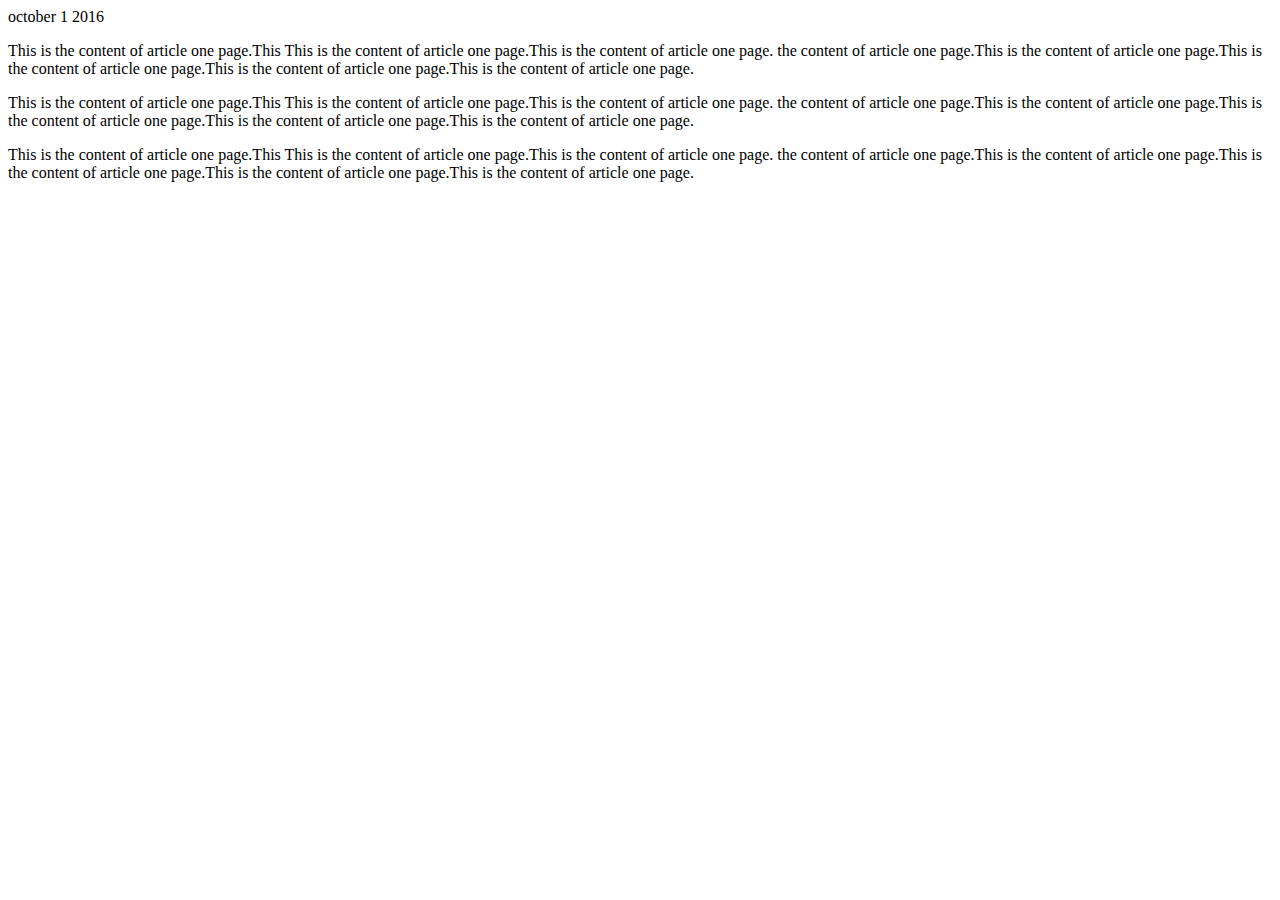
==== ui/article-one.html @ 19bbf236 "[imad-console] Updates ui/article-one.html" ====
<html>
   <head>
     <title>
         This is article one by anu
     </title>  
     <meta name= "viewport" content= "width=device-width, initial-scale=1"/>
     <style>
         .container{
             max-width = 700px;
             color = red;
             margin = 0 auto;
             font-family= sans-serif;
         }
     </style>
     </head>
    <body> 
    <div>
        <div>
        october 1 2016
    </div>
    <div>
        <p>
            This is the content of article one page.This This is the content of article one page.This is the content of article one page. the content of article one page.This is the content of article one page.This is the content of article one page.This is the content of article one page.This is the content of article one page.
        </p>
         <p>
            This is the content of article one page.This This is the content of article one page.This is the content of article one  page. the content of article one page.This is the content of article one page.This is the content of article one page.This is the content of article one page.This is the content of article one page.
        </p>
         <p>
            This is the content of article one page.This This is the content of article one page.This is the content of article one page. the content of article one page.This is the content of article one page.This is the content of article one page.This is the content of article one page.This is the content of article one page.
        </p>
    </div>
   </div>
    </body>
       
       
   
   
    
    
    
    
    
    
    
    
    
    
</html>
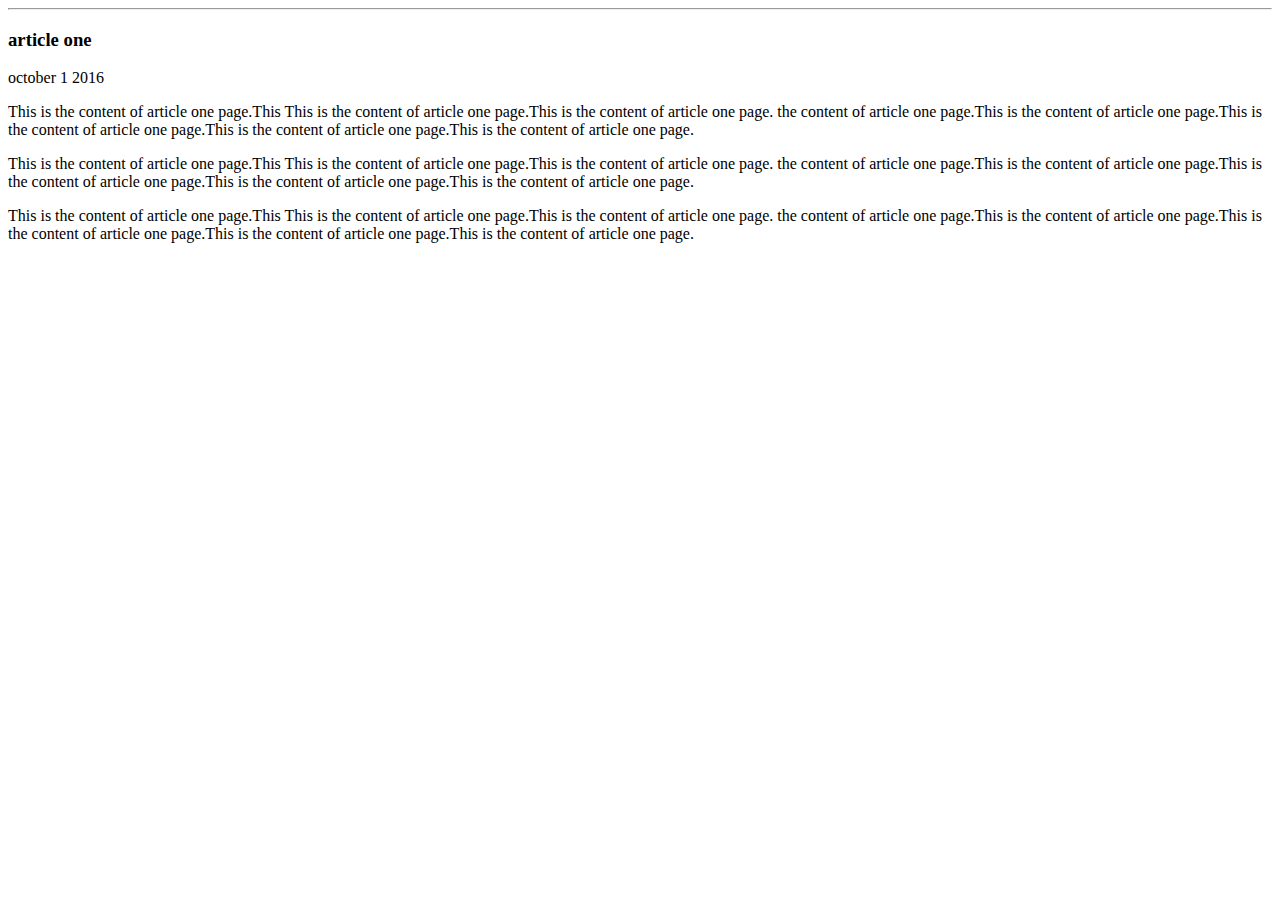
==== commit 9a5708f8: "[imad-console] Updates ui/article-one.html" ====
--- a/ui/article-one.html
+++ b/ui/article-one.html
@@ -14,6 +14,10 @@
      </style>
      </head>
     <body> 
+     <hr/>
+    <h3>
+        article one
+    </h3>
     <div>
         <div>
         october 1 2016
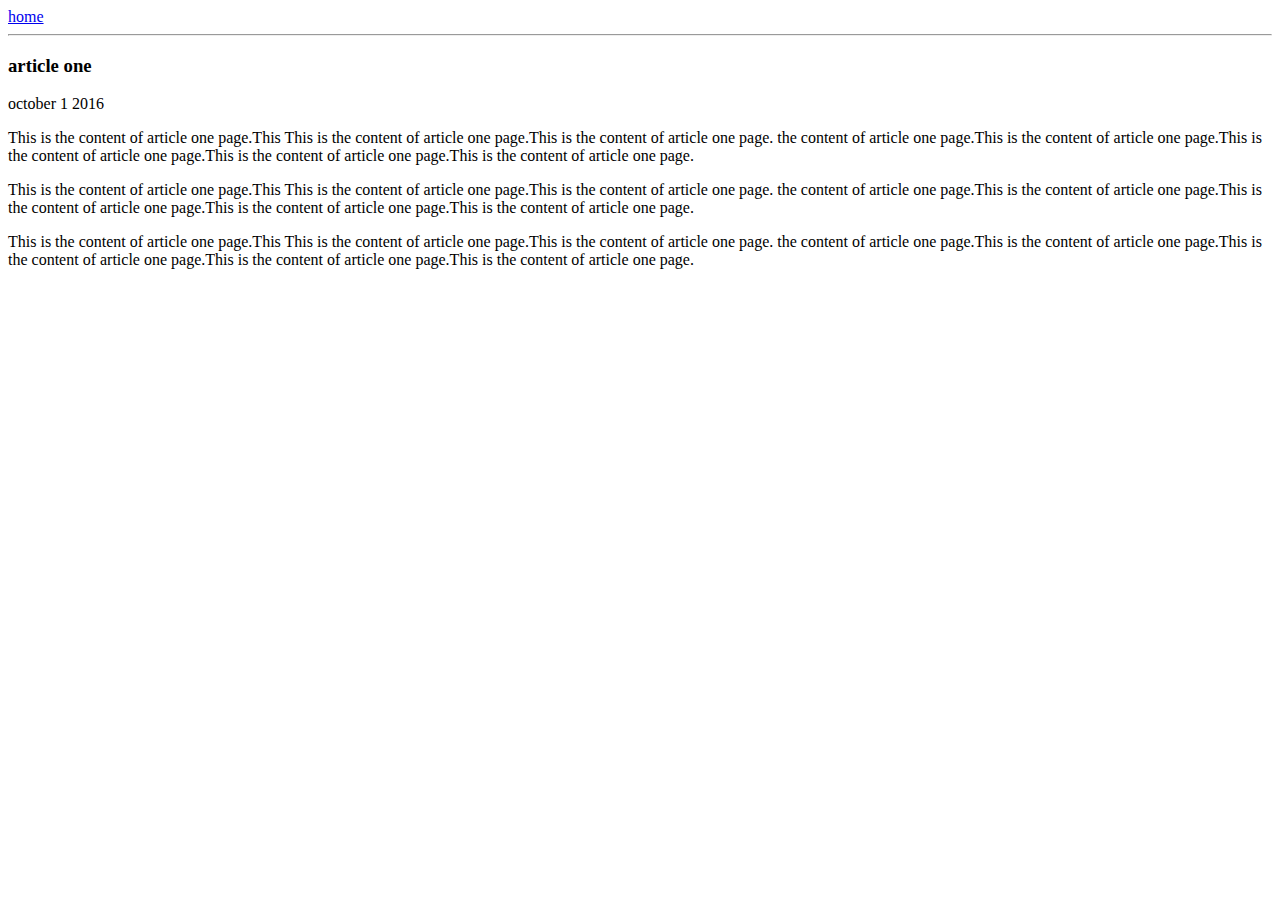
==== commit 6524c8a2: "[imad-console] Updates ui/article-one.html" ====
--- a/ui/article-one.html
+++ b/ui/article-one.html
@@ -6,20 +6,23 @@
      <meta name= "viewport" content= "width=device-width, initial-scale=1"/>
      <style>
          .container{
-             max-width = 700px;
-             color = red;
+             max-width = 800px;
+             color = grey;
              margin = 0 auto;
              font-family= sans-serif;
          }
      </style>
      </head>
     <body> 
+    <div class='container'>
+         <div>
+        <a href='/'>home</a>
+    </div>
      <hr/>
     <h3>
         article one
     </h3>
     <div>
-        <div>
         october 1 2016
     </div>
     <div>
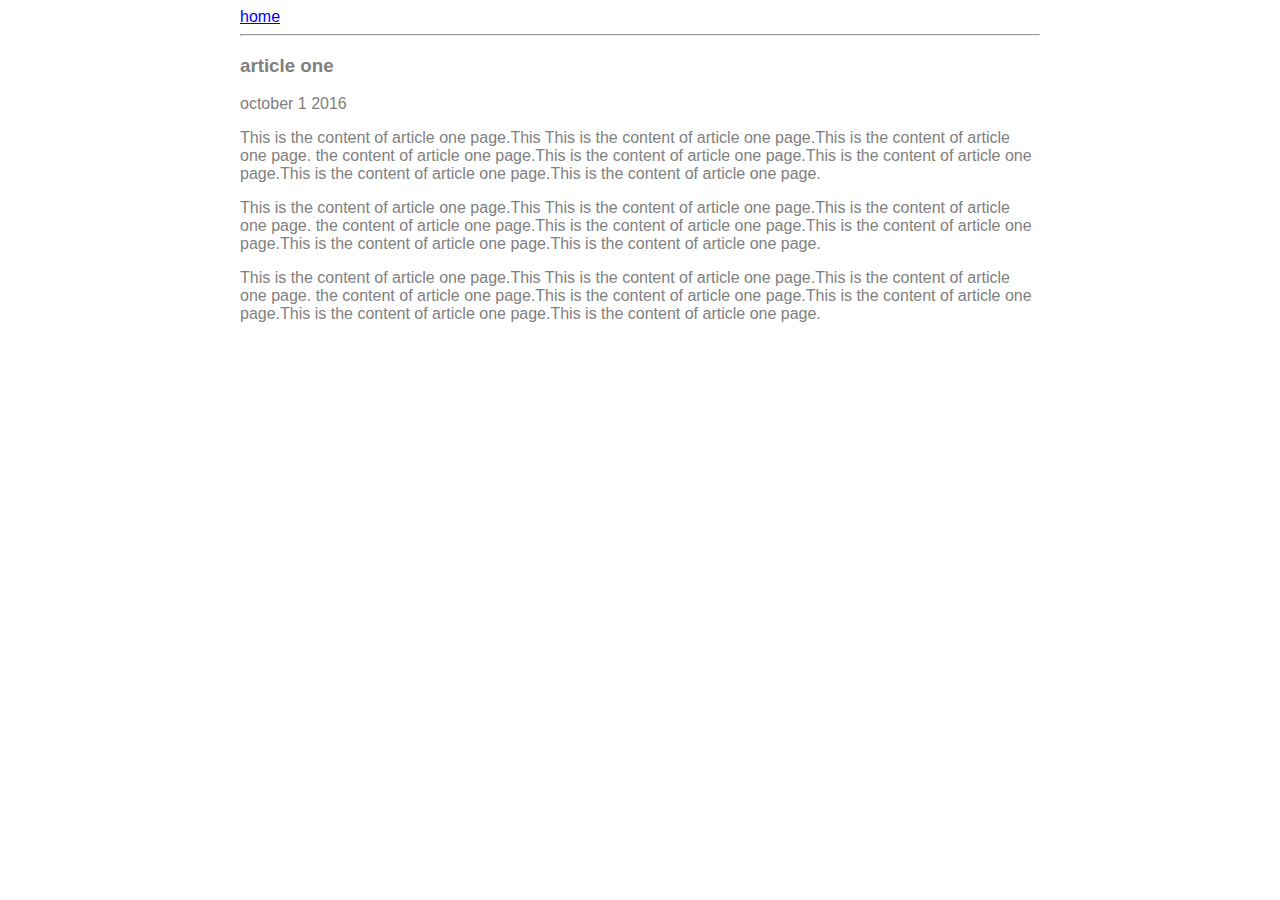
==== commit 38fd40eb: "[imad-console] Updates ui/article-one.html" ====
--- a/ui/article-one.html
+++ b/ui/article-one.html
@@ -6,10 +6,10 @@
      <meta name= "viewport" content= "width=device-width, initial-scale=1"/>
      <style>
          .container{
-             max-width = 800px;
-             color = grey;
-             margin = 0 auto;
-             font-family= sans-serif;
+             max-width: 800px;
+             color: grey;
+             margin: 0 auto;
+             font-family: sans-serif;
          }
      </style>
      </head>
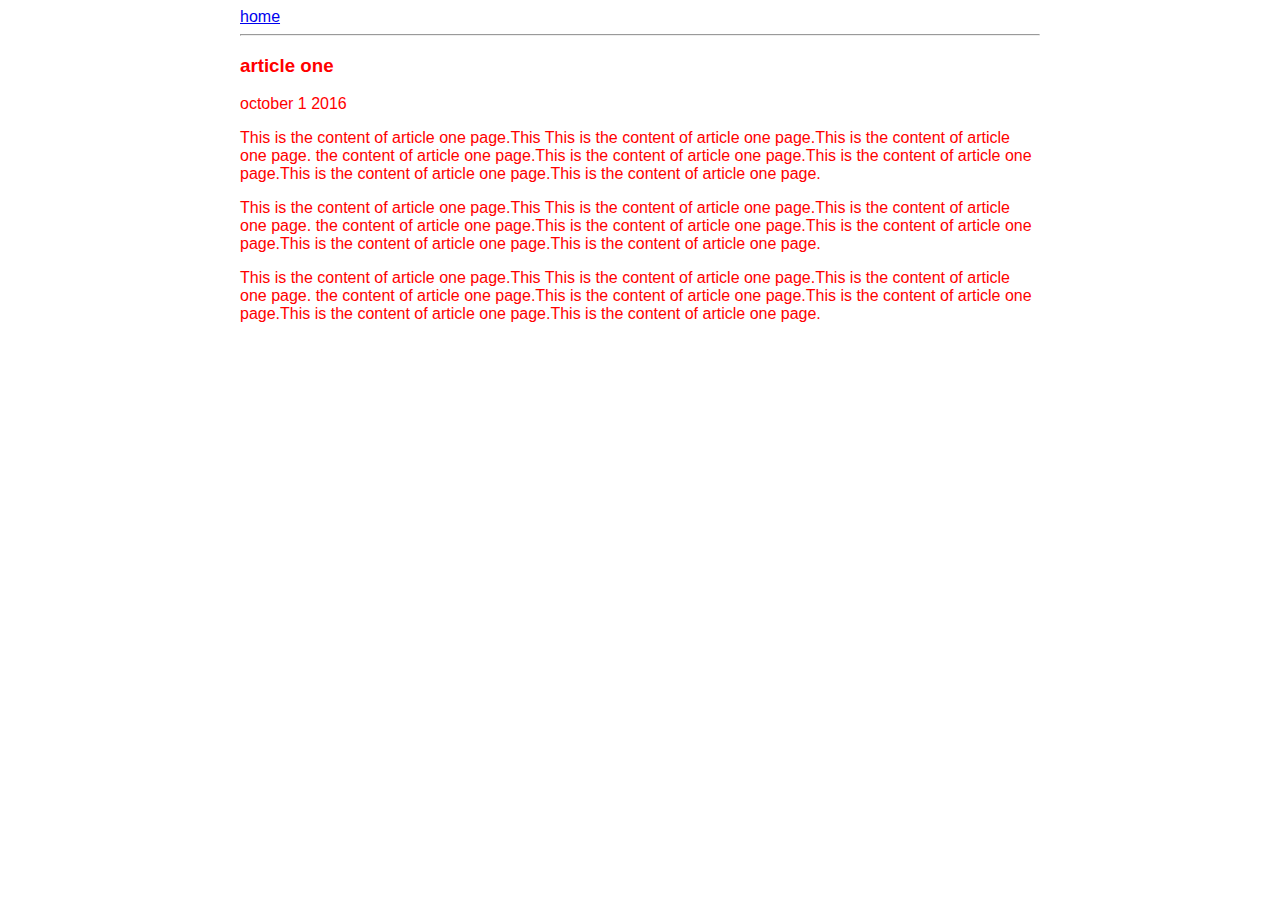
==== commit 6b15ff6c: "[imad-console] Updates ui/article-one.html" ====
--- a/ui/article-one.html
+++ b/ui/article-one.html
@@ -7,7 +7,7 @@
      <style>
          .container{
              max-width: 800px;
-             color: grey;
+             color: red;
              margin: 0 auto;
              font-family: sans-serif;
          }
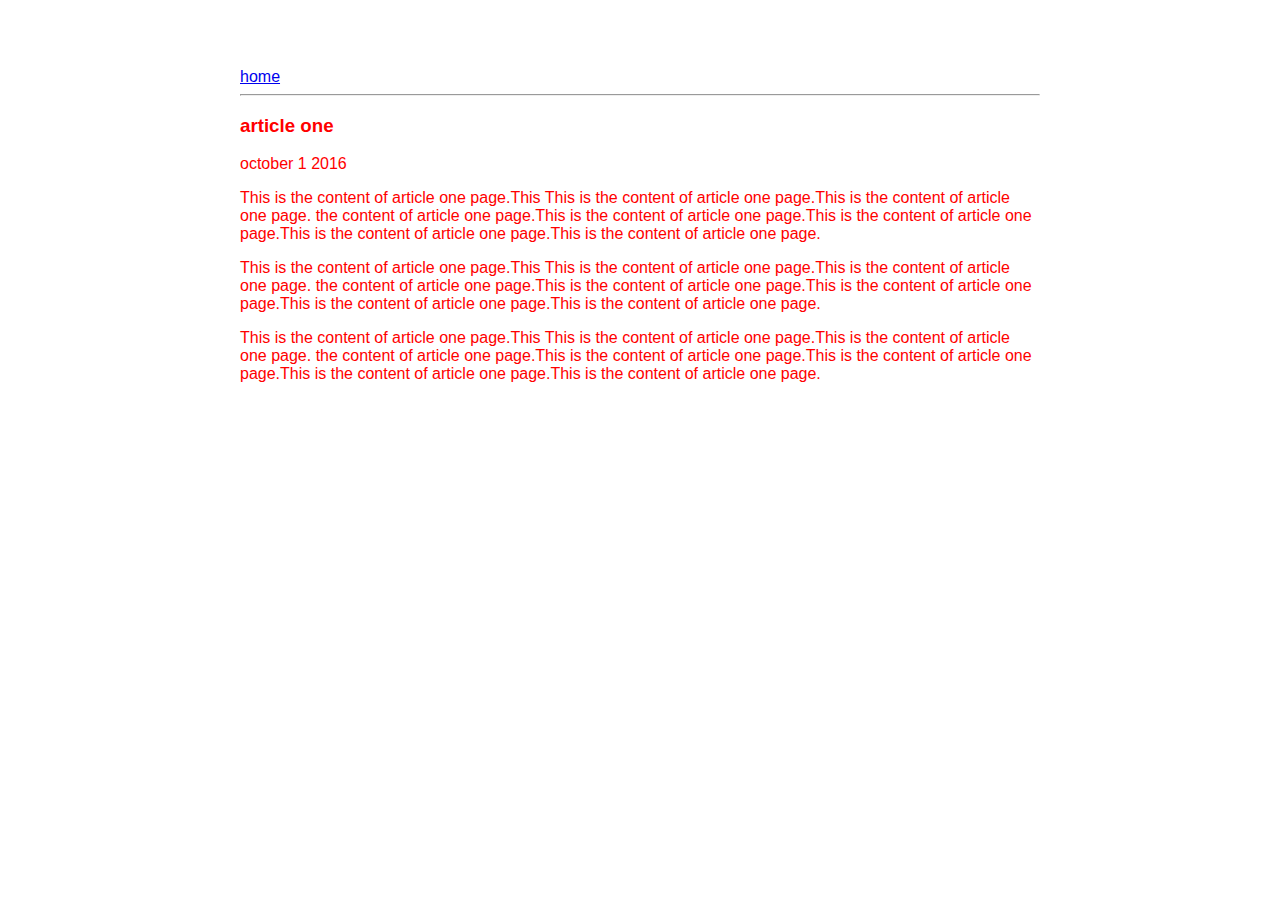
==== commit b3ac3828: "[imad-console] Updates ui/article-one.html" ====
--- a/ui/article-one.html
+++ b/ui/article-one.html
@@ -6,11 +6,14 @@
      <meta name= "viewport" content= "width=device-width, initial-scale=1"/>
      <style>
          .container{
-             max-width: 800px;
-             color: red;
-             margin: 0 auto;
-             font-family: sans-serif;
-         }
+            max-width: 800px;
+                color: red;
+    margin: 0 auto;
+    font-family: sans-serif;
+    padding-left: 20px;
+    padding-right: 20px;
+    padding-top: 60px;
+     }
      </style>
      </head>
     <body> 
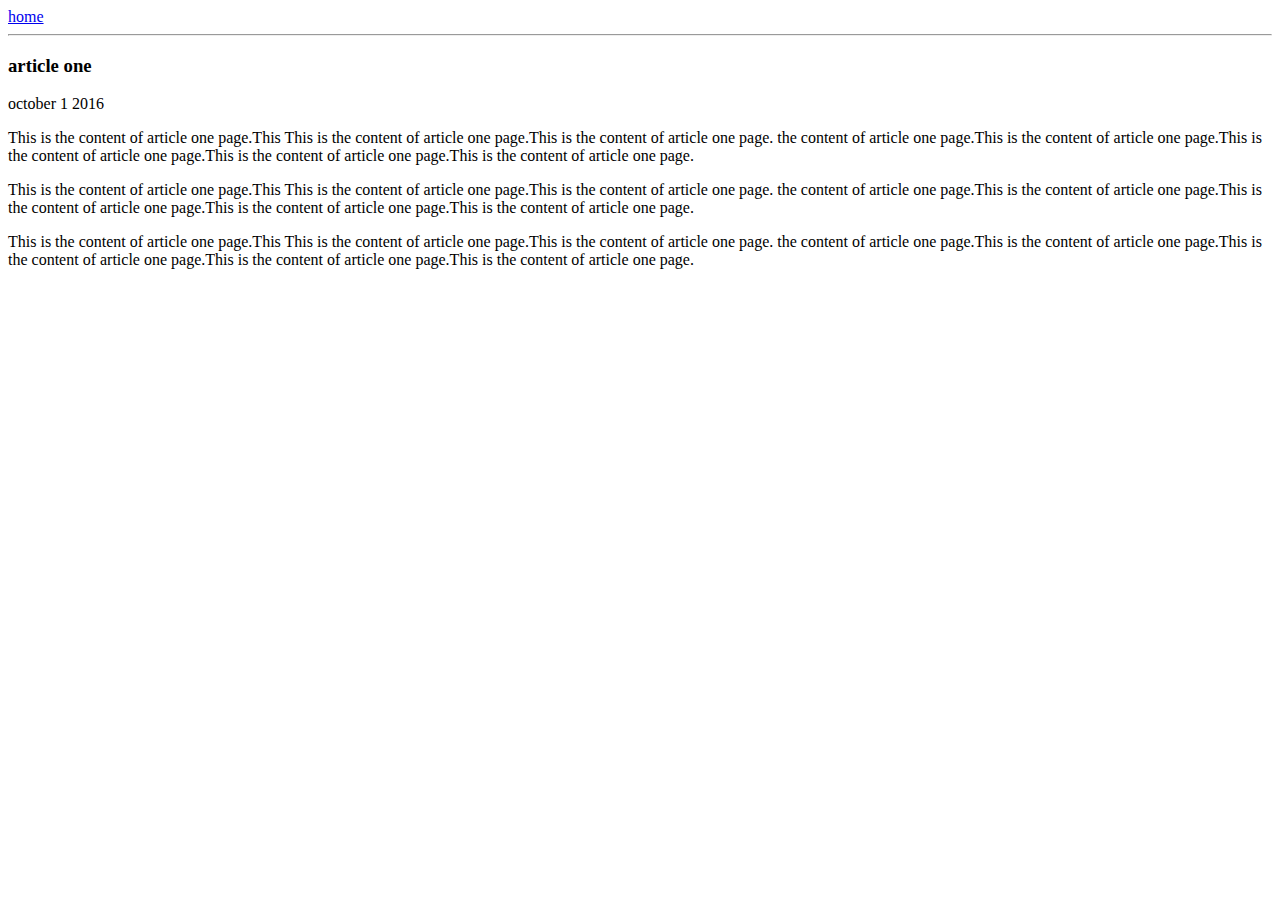
==== commit 8bf4b089: "[imad-console] Updates ui/article-one.html" ====
--- a/ui/article-one.html
+++ b/ui/article-one.html
@@ -4,17 +4,7 @@
          This is article one by anu
      </title>  
      <meta name= "viewport" content= "width=device-width, initial-scale=1"/>
-     <style>
-         .container{
-            max-width: 800px;
-                color: red;
-    margin: 0 auto;
-    font-family: sans-serif;
-    padding-left: 20px;
-    padding-right: 20px;
-    padding-top: 60px;
-     }
-     </style>
+      <link href="/ui/style.css" rel="stylesheet" />
      </head>
     <body> 
     <div class='container'>
@@ -41,18 +31,4 @@
     </div>
    </div>
     </body>
-       
-       
-   
-   
-    
-    
-    
-    
-    
-    
-    
-    
-    
-    
 </html>
